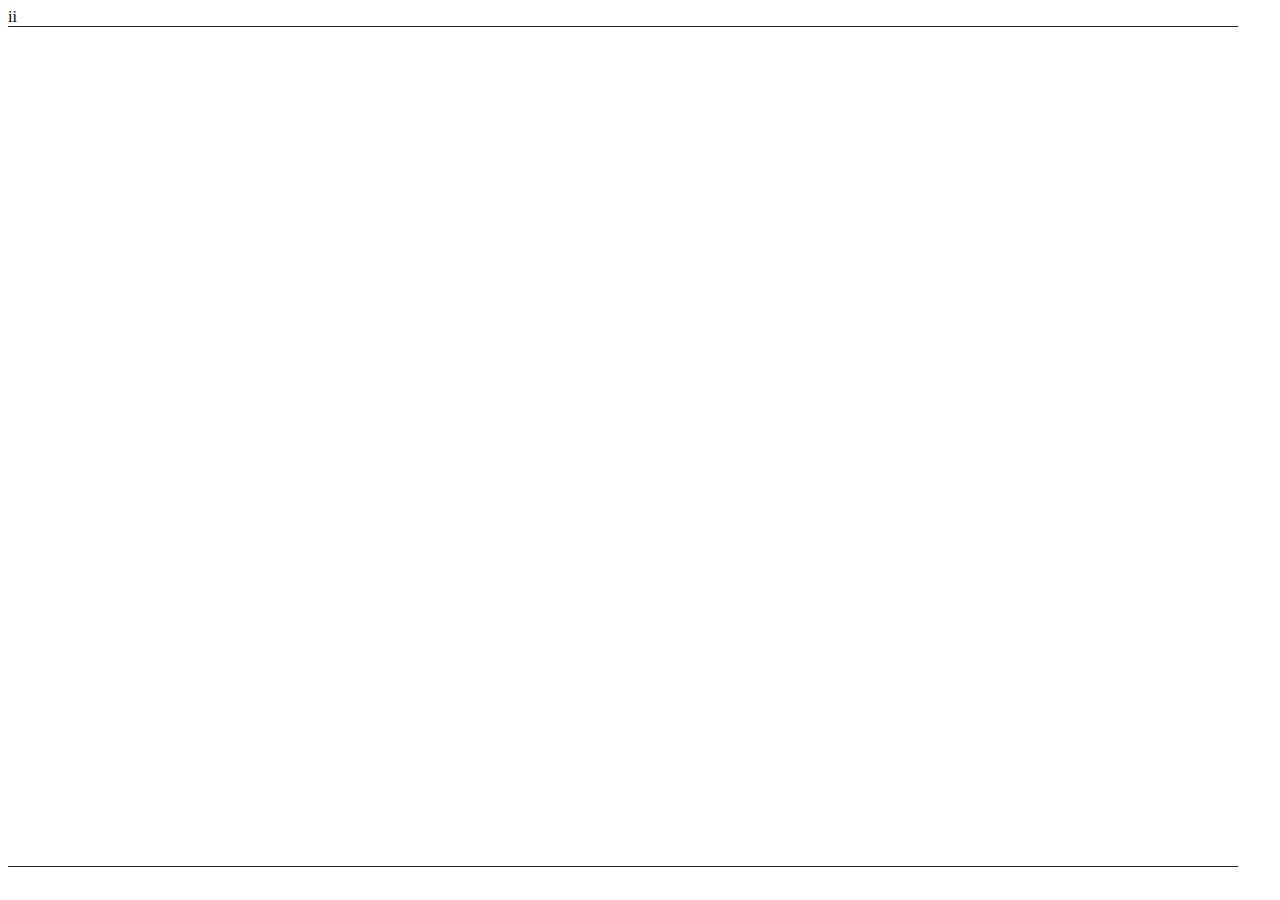
==== election-map-3.html @ f2766951 "add new test" ====
ii<!DOCTYPE html>
<html>
    <head>
<style>
circle {
  fill: #ff9900;
}
circle.active {
  fill: #ff0000;
}
.hover-layer {
	fill-opacity: 0.0,
	stroke-opacity: 0.0;
}
.hover-layer.active {
	stroke-opacity: 1.0;
}
svg {
  will-change: transform;
  transform-style: preserve-3d;
}
table {
	border-top: 1px solid #232323;
	border-bottom: 1px solid #232323;

}
</style>
    <script src="lib/d3v4.js"></script>
    <script src="src/accessors.js"></script>
    <script src="src/d3u.js"></script>
    <script src="src/datalayer.js"></script>
    <script src="src/fastZoomPan.js"></script>
    <script src="src/qtree2.js"></script>

    <link rel="stylesheet" type="text/css" href="lib/bootstrap.min.css">
</head>
<body>
<div class="container-fluid">
	<div class="row">
		<div class="col-lg-12" id="app">
		
		</div>
	</div>
</div>
<scr>

<script>
var w = window.innerWidth * 0.95,
    h = window.innerHeight * 0.95,
  	projection = d3.geoAlbersUsa()
            .scale( 1000 * (w > h ? w * 0.5 : w)/822.014958382284 ),
    intColorD = d3.scaleLog().domain([0.001,0.3]).range(["white","steelblue"]),
    intColorR = d3.scaleLog().domain([0.001,0.3]).range(["white","red"]),
    intColorL = d3.scalePow().exponent(2).domain([9,14]).range([0.95,0.5]),
    intSizeG = d3.scalePow().exponent(4).domain([5.5,8.5]).range([0,1]).clamp(true),
    intAngleG = d3.scalePow().exponent(2).domain([0.001,0.6]).range([0,1]).clamp(true),
    path = d3.geoPath().projection(projection),
    intColorL2 = d3.scalePow().exponent(2).domain([9,14]).range([0.999,0.975]),
    fe,
    qtree;
if(w > h) {
	w = w - 200;
	h = h - 20;
} else {
	h = h - 200;
	w = w - 20;
}
function absswng(year) {

	return function(d) { 
		try {
			return (d.elections3[year][0]-d.elections3[year][1])-(d.elections3[year+1][0]-d.elections3[year+1][1]) 
		} catch(err) { 
			console.log(err) 
		} 
	}
}
function colorGap(year) {
	function setLght(clr,dtot) {
		var cl = d3.hsl(clr);
		cl.l = intColorL(Math.log(Math.max(dtot,1)));
		return cl.toString();
	}
	return function(d) {
	  
	  var dtot = d.elections[year].reduce(function(a,b){return a+b},0);
	  if(d.elections[year][0] > d.elections[year][1]) {
		  return setLght( intColorD( ( d.elections[year][0] / dtot - d.elections[year][1] / dtot ) / 0.5 ) , dtot )
	  } else {
		  return setLght( intColorR( ( d.elections[year][1] / dtot - d.elections[year][0] / dtot ) / 0.5 ) , dtot )
	  }
	 }
}
function colorSwing(year,cf) {
	function setLght(clr,dtot) {
		var cl = d3.hsl(clr);
		cl.l = cf(Math.log(Math.max(dtot,1)));
		return cl.toString();
	}
	return function(d) {
	  var dtot = d.elections[year].reduce(function(a,b){return a+b},0),
	  	  dtot1 = d.elections[year+1].reduce(function(a,b){return a+b},0),
	      cgap = ( d.elections[year][0] / dtot - d.elections[year][1] / dtot ) ,
	      pgap = ( d.elections[year+1][0] / dtot1 - d.elections[year+1][1] / dtot1 ) ;
	  if(cgap - pgap > 0) {
		  return setLght( intColorD( (cgap - pgap) * 0.5 ) , dtot )
	  } else {
		  return setLght( intColorR( (pgap - cgap) * 0.5 ) , dtot )
	  }
	 }
}
function newnodes(year,colorfunc,cf) {
var clr = colorfunc(year,cf);
return function(e) {
   return e.append("svg:path")
  .attr("d",function(d){
	return path(d);
  })
  .attr("stroke-width",0.5)
  .attr("stroke","#efefef")
  .attr("fill",clr);
 }
}
function newnodes_hover(year) {
return function(e) {
   return e.append("svg:path")
  .attr("d",function(d){
	return path(d);
  })
  .attr("stroke-width",3)
  .attr("stroke","#ff9900")
  .attr("fill-opacity",0.0)
  .attr("stroke-opacity",0.0)
  .each(function(d) {
		d3.select(this).classed("hover-layer-" + d.geo_id,true);
  })
  .classed("hover-layer",true);
 }
}

function newnodes_grass(year,gdm, wd) {
var extg;
var gfunc = d3utils.grassfn.grass(extg = [[gdm[0] * 0.5,gdm[1] * 0.5],gdm],wd,d3utils.functor()),
    trfunc = d3utils.grassfn.transform(extg,wd,d3utils.functor(),0,0) ;
return function(e) {
   return e.append("svg:g")
   .attr("transform",function(d){
	return "translate(" + [d.centroid[0] - gdm[0] / 2.0,d.centroid[1]  - gdm[1]] + ")"
  })
  .each(function(d){
	  var dtot = d.elections[year].reduce(function(a,b){return a+b},0),
	  	  dtot1 = d.elections[year+1].reduce(function(a,b){return a+b},0),
	      cgap = ( d.elections[year][0] / dtot - d.elections[year][1] / dtot ) ,
	      pgap = ( d.elections[year+1][0] / dtot1 - d.elections[year+1][1] / dtot1 ) ,
	      angle = intAngleG( Math.abs(cgap - pgap) * 0.5 ) ,
	      sze = intSizeG( Math.log(Math.max(1,Math.abs(    
	      	( d.elections[year][0] - d.elections[year][1] ) - ( d.elections[year+1][0] - d.elections[year+1][1] )
	      ))) );
  d3.select(this)
  .append("svg:path")
  .attr("d",function(d){

	return gfunc(angle+0.3);
  })
  .attr("transform",function(d){
  		return trfunc(sze * (cgap > pgap ? -1 : 1) )
  })
  .attr("fill",colorSwing(0,d3utils.functor(0.65)))
  })
  .classed("grass-layer",true);
 }
}
function nodeattrs(u) {
  return u;
}
function remove_nodes(d) {
  return d.remove()
	/*
	.transition()
	.duration(500)
	.attr("opacity",0.0)
	.remove();
	*/
}



/* setup code */
if(h > w) {
	d3.select("#app")
		.append("table")
		.selectAll("tr")
		.data(["left","right"])
		.enter()
		.append("tr")
		.each(function(d) {

			d3.select(this)
				.append("td")
				.style("width",w)
				.style("height",function(d,i) {
					return i == 2 ? 200 : h * 0.5
				})
				.attr("id",function(d) {
					return "panel-"+d;
				});	
		
		});
fe = [[0,0],[w * 2,h]];
		
} else {
	d3.select("#app")
		.append("table")
		.append("tr")
		.selectAll("td")
		.data(["left","right","info"])
		.enter()
		.append("td")
		.style("width",function(d,i) {
			return i == 2 ? 200 : w * 0.5
		})
		.style("height",h)
		.attr("id",function(d) {
			return "panel-"+d;
		});
fe = [[0,0],[w ,h * 2]];
}
var tslyr;

var leftnode,rightnode, elec, lpl , rpl,states;
d3.json("data/merged.4.json",function(data) {
var mtc = {};
elec = data.counties.map(function(d){
  d.elections = d.elections3;
  d.type = "Feature";
  if(d.elections3==null) {
  	
  	d.elections = [
  		[d.results["2016"].democrat, d.results["2016"].republican, d.results["2016"].independent],
  		[d.results["2012"].democrat, d.results["2012"].republican, d.results["2012"].independent],
  		[d.results["2008"].democrat, d.results["2008"].republican, d.results["2008"].independent]
  	];
  
  }
  return d;
})
.filter(function(d) {
	var res = !mtc[d.fips];
	mtc[d.fips] = true;
	return res;
});
states = data.states.map(function(d){
  d.type = "Feature";
  return d;
});
projection.fitExtent(fe,{type:"FeatureCollection",features:elec});
elec.map(function(d){
  d.bds = path.bounds(d.geometry);
  d.centroid = [(d.bds[0][0] + d.bds[1][0]) * 0.5,
  				(d.bds[0][1] + d.bds[1][1]) * 0.5]
  
  return d;
});


var hvr_opa = 0.0;
leftnode = fastZoomPan()
                    .container(d3.select("#panel-left"))
                    .width((w > h) ? w * 0.5 : w)
                    .height((w > h) ? h : h  * 0.5)
//                     .width(w)
//                     .height(h)
                    .id("svgPanelLeft")
                    .bbox(fe)
                    .build(elec);
rightnode = fastZoomPan()
                    .container(d3.select("#panel-right"))
                     .width((w > h) ? w * 0.5 : w)
                    .height((w > h) ? h : h  *  0.5 )
//                     .width(w)
//                     .height(h)
                    .id("svgPanelRight")
                    .bbox(fe)
                    .build(elec)
var zm,zm2;
leftnode
		.wheelspeed([-0.025, 0.1])              
		.setzoom(zm = d3.zoom().scaleExtent([0.5,10]), d3)
						
						.initialize_view(1);
                  leftnode.wrapper()
                            .on("click.zoom",null)
                            .on("dblclick.zoom",null)
rightnode
		.wheelspeed([-0.025, 0.1])
		.setzoom(zm2 = d3.zoom().scaleExtent([0.5,10]))
		.initialize_view(1);
rightnode.wrapper()
                            .on("click.zoom",null)
                            .on("dblclick.zoom",null)
var right_hover = dataLayer("rightPanel-hover")
                    .pointerEvents("all")
                    .container(rightnode.hidden_layer("swing-year-hover").style("z-index",200).style("display","block"))
                    .efunc(newnodes_hover(0))
                    .ufunc(nodeattrs)
                    .xfunc(remove_nodes)
                    .render(elec);

rightnode.synchronize("swing-year-hover")
		.zoom_render("swing-year-hover")
		.initialize_view(1);

var left_hover = dataLayer("leftPanel-hover")
                    .pointerEvents("all")
                    .container(leftnode.hidden_layer("gap-year-hover").style("z-index",200).style("display","block"))
                    .efunc(newnodes_hover(0))
                    .ufunc(nodeattrs)
                    .xfunc(remove_nodes)
                    .render(elec);

leftnode.synchronize("gap-year-hover")
		.zoom_render("gap-year-hover")
		.initialize_view(1);
var mx = 0,my = 0;
var ptrn = projection.translate(),pscl = projection.scale() / 1000;
left_hover.selection().each(function(d) { 
	d3.select(this).node().__joined__ = d3.selectAll(".hover-layer-" + d.geo_id)
	mx = Math.max(d.centroid[0], mx);
	my = Math.max(d.centroid[1], mx); 
})
// .on("click.move",function(d) {
// 	leftnode.transform(d.centroid.map(function(d,n){ return d ;
// 	// + ( n==0 ? leftnode.width() : leftnode.height() )  ;
// 	// * 2 + ( fe[1][n] / 4 - ( n==0 ? leftnode.width() : leftnode.height() ) * 0.5  ) 
// 	}), 3, true)
// });
right_hover.selection().each(function(d) { 
	d3.select(this).node().__joined__ = d3.selectAll(".hover-layer-" + d.geo_id)
});
qtree = qtree_index().xy(function(d) {
	return d.centroid;
})
.selection(left_hover.selection())
.extent(fe)
.build();

var svgonelayers = [dataLayer("leftPanel-0")
                    .pointerEvents("visiblePainted")
                    .container(leftnode.hidden_layer("gap-year-0"))
                    .efunc(newnodes(0,colorGap))
                    .ufunc(nodeattrs)
                    .xfunc(remove_nodes)
                    .render(elec),
                    dataLayer("leftPanel-1")
                    .pointerEvents("visiblePainted")
                    .container(leftnode.hidden_layer("gap-year-1"))
                    .efunc(newnodes(1,colorGap))
                    .ufunc(nodeattrs)
                    .xfunc(remove_nodes)
                    .render(elec),
                    dataLayer("leftPanel-2")
                    .pointerEvents("visiblePainted")
                    .container(leftnode.hidden_layer("gap-year-2"))
                    .efunc(newnodes(2,colorGap))
                    .ufunc(nodeattrs)
                    .xfunc(remove_nodes)
                    .render(elec)];
var statelnsone = dataLayer("leftPanel-states")
                    .pointerEvents("visiblePainted")
                    .container(leftnode.hidden_layer("gap-year-states").style("z-index",200).style("display","block"))
                    .efunc(newnodes_hover(0))
                    .ufunc(nodeattrs)
                    .xfunc(remove_nodes)
                    .render(states)
                    .selection()
                    .attr("stroke-opacity",1.0)
                    .attr("stroke","#212121")
                    .attr("stroke-width",1);
leftnode.synchronize("gap-year-states")
		.zoom_render("gap-year-states")
		.initialize_view(1);
var svgtwolayers = [dataLayer("rightPanel-0")
                    .pointerEvents("visiblePainted")
                    .container(rightnode.hidden_layer("swing-year-0"))
                    .efunc(newnodes(0,colorSwing,intColorL2))
                    .ufunc(nodeattrs)
                    .xfunc(remove_nodes)
                    .render(elec).selection().attr("stroke","#ababab"),
                    dataLayer("rightPanel-1")
                    .pointerEvents("visiblePainted")
                    .container(rightnode.hidden_layer("swing-year-1"))
                    .efunc(newnodes(1,colorSwing,intColorL2))
                    .ufunc(nodeattrs)
                    .xfunc(remove_nodes)
                    .render(elec).selection().attr("stroke","#ababab")];
var statelnstwo = [dataLayer("rightPanel-states")
                    .pointerEvents("visiblePainted")
                    .container(rightnode.hidden_layer("swing-year-0"))
                    .efunc(newnodes_hover(0))
                    .ufunc(nodeattrs)
                    .xfunc(remove_nodes)
                    .render(states)
                    .selection()
                    .attr("stroke-opacity",1.0)
                    .attr("stroke","#212121")
                    .attr("stroke-width",1),
                    dataLayer("rightPanel-states-1")
                    .pointerEvents("visiblePainted")
                    .container(rightnode.hidden_layer("swing-year-1"))
                    .efunc(newnodes_hover(0))
                    .ufunc(nodeattrs)
                    .xfunc(remove_nodes)
                    .render(states)
                    .selection()
                    .attr("stroke-opacity",1.0)
                    .attr("stroke","#212121")
                    .attr("stroke-width",1)];
var svgtwogrlayers = [dataLayer("rightPanel-1-0")
                    .pointerEvents("visiblePainted")
                    .container(rightnode.hidden_layer("swing-year-0"))
                    .efunc(newnodes_grass(0,[200,50],2))
                    .ufunc(nodeattrs)
                    .xfunc(remove_nodes)
                    .render(elec)
                    .selection()
                    .attr("fill-opacity",0.8),
                    dataLayer("rightPanel-1-1")
                    .pointerEvents("visiblePainted")
                    .container(rightnode.hidden_layer("swing-year-1"))
                    .efunc(newnodes_grass(0,[200,50],2))
                    .ufunc(nodeattrs)
                    .xfunc(remove_nodes)
                    .render(elec)
                    .selection()
                    .attr("fill-opacity",0.8)];
var svgtwolayersreg = [dataLayer("rightPanel-0")
                    .pointerEvents("visiblePainted")
                    .container(rightnode.hidden_layer("swing-year-0-0"))
                    .efunc(newnodes(0,colorSwing,intColorL2))
                    .ufunc(nodeattrs)
                    .xfunc(remove_nodes)
                    .render(elec).selection().attr("stroke","#ababab"),
                    dataLayer("rightPanel-1")
                    .pointerEvents("visiblePainted")
                    .container(rightnode.hidden_layer("swing-year-0-1"))
                    .efunc(newnodes(1,colorSwing,intColorL2))
                    .ufunc(nodeattrs)
                    .xfunc(remove_nodes)
                    .render(elec).selection().attr("stroke","#ababab")];
		leftnode.swap_visible("gap-year-0");
		rightnode.swap_visible("swing-year-0");

var circ_mode = false;

/*
	synchronizing zoom
*/
zm2.on("zoom.sync",function() {
	// exit out if event started at other - no inf recursion
	if(d3.event.sourceEvent && d3.event.sourceEvent.type=="zoom") return
	
	// take current event transform
	var t = d3.event.transform;
	
	// apply it to other panel
	leftnode.wrapper().call( zm.transform , t );

});
zm.on("zoom.sync",function() {
	if(d3.event.sourceEvent && d3.event.sourceEvent.type=="zoom") return
	var t = d3.event.transform;
	rightnode.wrapper().call( zm2.transform , t );
});


// loupe objects for left and right panels
// create attaches elements to the dom
// 
//
lpl = loupe().zoomPan(leftnode).color("steelblue").create();
rpl = loupe().zoomPan(rightnode).color("steelblue").create();

	// create func to render loupe, one for each panel
var slpl = setloupe(lpl,2,d3utils.functor(false)),
	srpl = setloupe(rpl,2,d3utils.functor(false)),
	// enter and ext selectns 
	elms,
	// tmout event handle
	tout,
	// handle to centered node handler
	cb,
	// geometries currently inview. supports centroid only due to centered node using find method
	inviewSw = {} , 
	inviewSw = {} , 
	// currently centered geometry
	centered;


	
	zm.on("zoom.loupe",function() {
		// show the loupe
		// func only true when loupe shown
		//
		var st = slpl(d3.event),
			t = d3.event.transform;
			
		// get all geoms w/ center w/in loupe when loupe shown
		//
		//
		if(st) {
			var elemsVs = qtree.incircle([ -(t.x - leftnode.width() * 0.5) / t.k ,-(t.y - leftnode.height() * 0.5) / t.k],
								lpl.r() / (t.k) )
			
			// aggregate count swng totals for inview counties
			//
			//
			d3utils.aggregateResults(elemsVs,absswng(0),["state","name"],inviewSw)
			if(tout==null) {
				// identify and highlight centered geom
				// set a timeout to occur 25ms after last zoom event to prevent thrashing and constant redraws
				//
				tout = d3.timer(cb = function() {
					
					t = leftnode.getTransform();
					
					elms = qtree.find([ -(t.x - leftnode.width() * 0.5) / t.k ,-(t.y - leftnode.height() * 0.5) / t.k] )
					
					// expects joined selections - __joined__ should be a selection containing same element in each linked 
					// layer
					//
					try {
						elms.enter.node().__joined__.attr("stroke-opacity",0.50);
						elms.exit.node().__joined__.attr("stroke-opacity",0.0);
						centered = elms.enter
					} catch(err) {
						console.log(err);
				
					};
					
					tout.stop();
					tout = null;
				},25);
			
			} else {
				// reset tout if user still moving stuff
				tout.restart(cb,25)
			}
		} else {
			// if loupe is no longer displayed
			// stop timeouts
			// clear all selections
			// reset elms and inviewSw and centered
			// *** should fire a custom event here ***
			// 
			if(elms) {
				if(tout) {
					tout.stop()
				}
				left_hover.selection()
				.each(function() { 
					d3.select(this).node().__joined__.attr("stroke-opacity",0.0);
				});
				elms = null;
				inviewSw = {} ;
				centered = null;
			}
		}
	
	});
	
	
	zm2.on("zoom.loupe",function() {
		var st = srpl(d3.event);
	});
});
</script>

</body>
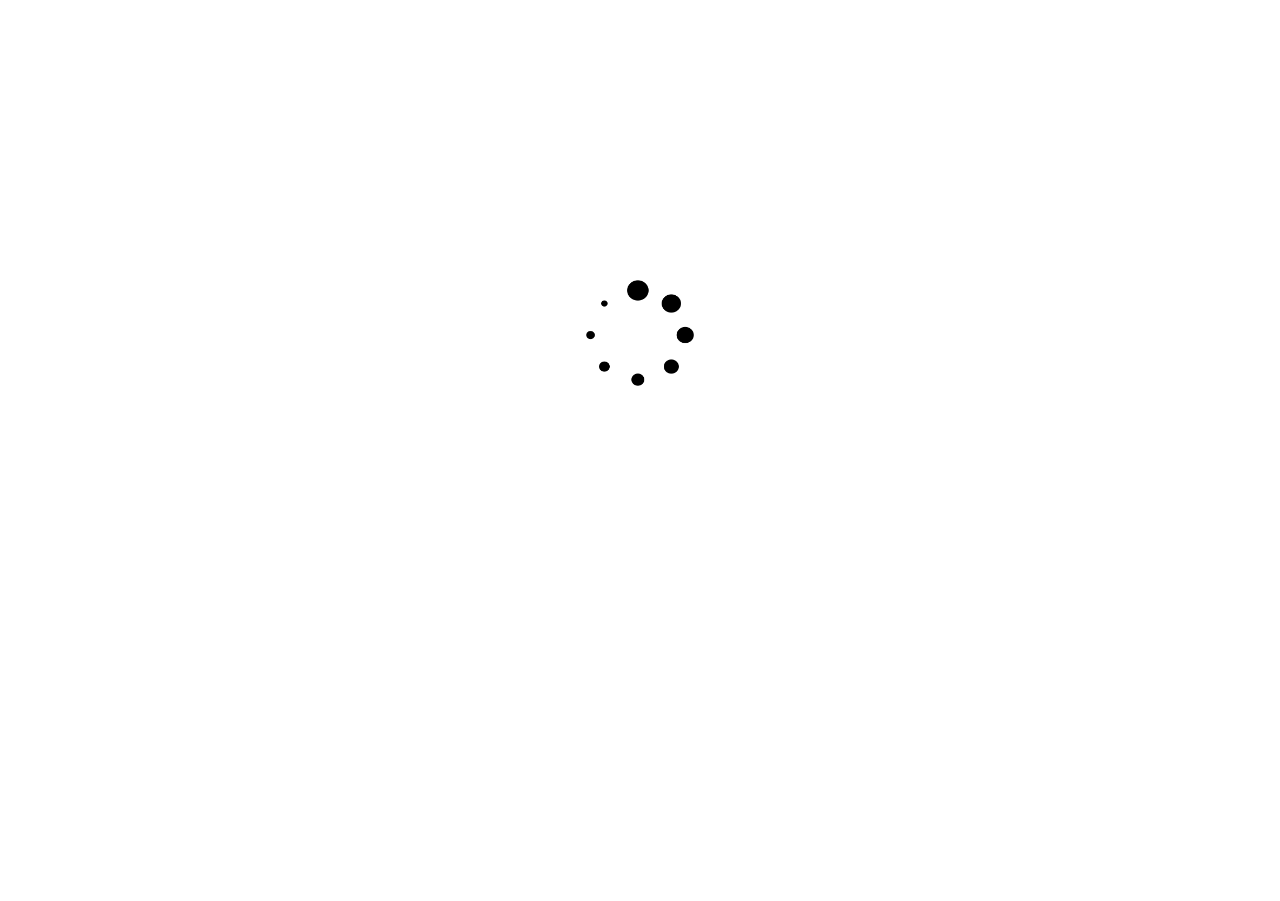
==== commit 23049ad2: "work on map app" ====
--- a/election-map-3.html
+++ b/election-map-3.html
@@ -1,7 +1,15 @@
-ii<!DOCTYPE html>
+<!DOCTYPE html>
 <html>
     <head>
+    <link rel="stylesheet" type="text/css" href="https://fonts.googleapis.com/css?family=Roboto:100,400,900">
+    <link rel="stylesheet" type="text/css" href="src/blocklabels.css">
+
 <style>
+
+
+body {
+  font-family: "Roboto";
+}
 circle {
   fill: #ff9900;
 }
@@ -20,10 +28,94 @@
   transform-style: preserve-3d;
 }
 table {
-	border-top: 1px solid #232323;
-	border-bottom: 1px solid #232323;
-
-}
+  margin-left: 0px;
+  margin-right: 0px;
+/*	border-top: 1px solid #232323;
+	border-bottom: 1px solid #232323;*/
+
+}
+.line {
+  border-top: 1px solid #232323;
+}
+.loading-screen,
+.howto-screen {
+  position: absolute;
+  width: 100vw;
+  height: 100vh;
+  z-index: 500;
+  left: 0px;
+  top: 0px;
+  background-color: #fff;
+}
+.howto-screen {
+  display: none;
+  z-index: 499;
+  background-color: rgba(255,255,255,0.75);
+}
+.howto,.loading {
+  position: relative;
+  top: 30vh;
+  text-align: center;
+}
+/*.howto-item {
+  padding-bottom: 25px;
+}
+*/
+.loading-item > img,
+.howto-item > img {
+  width: 7vmin;
+  height: 7vmin;
+}
+.loading-item > h5,
+.howto-item > h5 {
+  font-size: 4vmin;
+  display: inline-block;
+}
+.loading-item > img.loader {
+    width: 12vmin;
+    height: 12vmin;
+    margin: 1vmin;
+    animation: spin 2s linear infinite;
+}
+.loading-item > a.go {
+  font-size: 7vmin;
+  height: 100px;
+  margin: 25px;
+  /*border: 1px solid #232323;*/
+  display: none;
+}
+#top-container {
+  font-size: 2vmin; 
+  position: fixed;
+  top: 0px;
+  left: 0px;
+  z-index: 490;
+  background-color: rgba(247,247,247,0.75);
+}
+a.lead,h1.lead {
+  margin-bottom: 0.1em;
+}
+h1.lead {
+  margin-top: 0.1em;
+  font-size: 1em;
+}
+a.lead {
+  margin-top: 0.2em;
+  font-size: 0.8em;
+}
+@keyframes spin {
+    0% { transform: rotate(0deg); }
+    100% { transform: rotate(360deg); }
+}
+#location-box {
+  position: absolute; 
+  width: 100vw;
+  text-align: center; 
+  z-index: 490;
+  font-size: 1.5vmin; 
+
+}
+
 </style>
     <script src="lib/d3v4.js"></script>
     <script src="src/accessors.js"></script>
@@ -31,22 +123,100 @@
     <script src="src/datalayer.js"></script>
     <script src="src/fastZoomPan.js"></script>
     <script src="src/qtree2.js"></script>
+    <script src="src/blocklabels.js"></script>
 
     <link rel="stylesheet" type="text/css" href="lib/bootstrap.min.css">
+
 </head>
 <body>
 <div class="container-fluid">
-	<div class="row">
+  <div class="loading-screen">
+    <div class="loading">
+        <div class="col-xs-12 loading-item">
+          <img src="ico/loading.png" class="loader">
+          <a class="go" href="#" id="load-continue"> Continue </a>
+        </div>
+    </div>
+  </div>
+  <div class="howto-screen">
+    <div class="howto">
+        <div class="col-xs-12 howto-item">
+          <img src="ico/drag.png">
+          <h5> Pan </h5>
+          <img src="ico/mousedrag.png">
+        </div>
+
+        <div class="col-xs-12 howto-item">
+          <img src="ico/pinch.png">
+          <h5> Zoom </h5>
+          <img src="ico/wheel.png">
+        </div>
+
+    </div>
+  </div>
+<!--   <div class="row">
+ -->    
+     <div id="top-container" class="container-fluid col-xs-12">
+      <div class="row">
+        <div class="col-md-8 col-xs-6">
+          <h1 class="lead">Presidential Elections, Party Gap vs. Swing</h1>
+        </div>
+        <div class="col-md-4 col-xs-6" id="year-btn-sel">
+          <a href="#" id="year-2016" class="btn btn-sm active lead year-select" role="button">2016</a>
+          <a href="#" id="year-2012" class="btn btn-sm lead year-select" role="button">2012</a>
+          <a href="#" id="year-2008" class="btn btn-sm lead year-select" role="button">2008</a>
+          <a href="#" id="year-2004" class="btn btn-sm lead year-select" role="button">2004</a>
+          <a href="#" id="year-2000" class="btn btn-sm lead year-select" role="button">2000</a>
+
+        </div>
+      </div>
+<!--     </div>
+ -->  </div>
+	<div class="row line">
 		<div class="col-lg-12" id="app">
-		
+		  <div id="location-box">
+        <h3></h3>
+      </div>
 		</div>
 	</div>
 </div>
-<scr>
+<script src="lib/jquery.min.js"></script>
+<script src="lib/bootstrap.min.js"></script>
 
 <script>
-var w = window.innerWidth * 0.95,
-    h = window.innerHeight * 0.95,
+function load_done() {
+  d3.select(".loader")
+    .style("display","none")
+  d3.select(".howto-screen")
+    .style("display","block")
+  d3.select(".go")
+    .style("display","block")
+    .on("click",function(){
+        d3.select(".loading-screen")
+          .transition()
+          .duration(500)
+          .style("opacity",0.0)
+          .on("end",function(){
+            d3.select(".loading-screen")
+              .style("display","none")
+            d3.select(".howto-screen")
+              .on("click",function(){
+                d3.select(".howto-screen")
+                  .transition()
+                  .duration(500)
+                  .style("opacity",0)
+                  .on("end",function(){
+                    d3.select(".howto-screen")
+                      .style("display","")
+                  })
+
+              })
+          })
+    })
+}
+
+var w = window.innerWidth,
+    h = window.innerHeight,
   	projection = d3.geoAlbersUsa()
             .scale( 1000 * (w > h ? w * 0.5 : w)/822.014958382284 ),
     intColorD = d3.scaleLog().domain([0.001,0.3]).range(["white","steelblue"]),
@@ -59,21 +229,36 @@
     fe,
     qtree;
 if(w > h) {
-	w = w - 200;
-	h = h - 20;
+	w = w;
+	h = h;
 } else {
-	h = h - 200;
-	w = w - 20;
-}
+	h = h;
+	w = w;
+}
+
+var locbox = d3.select("#location-box")
+              .select("h3"),
+    curryear = 0;              
+
 function absswng(year) {
 
 	return function(d) { 
 		try {
-			return (d.elections3[year][0]-d.elections3[year][1])-(d.elections3[year+1][0]-d.elections3[year+1][1]) 
+			return (d.elections3[year][0]-d.elections3[year][1])-
+                    (d.elections3[year+1][0]-d.elections3[year+1][1])
 		} catch(err) { 
 			console.log(err) 
 		} 
 	}
+}
+function absgap(year) {
+  return function(d) { 
+    try {
+      return (d.elections3[year][0]-d.elections3[year][1])
+    } catch(err) { 
+      console.log(err) 
+    } 
+  }  
 }
 function colorGap(year) {
 	function setLght(clr,dtot) {
@@ -132,7 +317,7 @@
   .attr("fill-opacity",0.0)
   .attr("stroke-opacity",0.0)
   .each(function(d) {
-		d3.select(this).classed("hover-layer-" + d.geo_id,true);
+		d3.select(this).classed("geo-obj-" + d.geo_id,true);
   })
   .classed("hover-layer",true);
  }
@@ -158,16 +343,21 @@
 	      ))) );
   d3.select(this)
   .append("svg:path")
+  .classed("geo-obj-" + d.geo_id,true)
+  .classed("grass-layer",true)
+  .attr("stroke-width",1)
+  .attr("stroke","#ff9900")
+  .attr("stroke-opacity",0.0) 
   .attr("d",function(d){
 
-	return gfunc(angle+0.3);
+	 return gfunc(angle+0.3);
   })
   .attr("transform",function(d){
-  		return trfunc(sze * (cgap > pgap ? -1 : 1) )
+  		return trfunc( sze * (cgap > pgap ? -1 : 1) )
   })
-  .attr("fill",colorSwing(0,d3utils.functor(0.65)))
+  .attr("fill",colorSwing(year,d3utils.functor(0.65)))
   })
-  .classed("grass-layer",true);
+
  }
 }
 function nodeattrs(u) {
@@ -187,61 +377,81 @@
 
 /* setup code */
 if(h > w) {
-	d3.select("#app")
+	var tbl = d3.select("#app")
 		.append("table")
+
+  tbl 
 		.selectAll("tr")
-		.data(["left","right"])
+		// .data(["left","info","right"])
+    .data(["left","right"])
 		.enter()
 		.append("tr")
 		.each(function(d) {
 
 			d3.select(this)
 				.append("td")
-				.style("width",w)
-				.style("height",function(d,i) {
-					return i == 2 ? 200 : h * 0.5
-				})
+				.attr("width",w)
+				// .attr("height",function(d,i) {
+				// 	return i == 1 ? 250 : (h - 250) * 0.5
+				// })
+        .attr("height",function(d,i) {
+          return h * 0.5
+        })
 				.attr("id",function(d) {
 					return "panel-"+d;
 				});	
 		
 		});
 fe = [[0,0],[w * 2,h]];
-		
+		d3.select("#location-box")
+      .style("top",(h * 0.5-30) + "px")
+      .style("width", w + "px")
+
 } else {
-	d3.select("#app")
+  d3.select("#location-box").style("top","2.5vmin")
+	var tbl = d3.select("#app")
 		.append("table")
+
+  tbl
 		.append("tr")
 		.selectAll("td")
-		.data(["left","right","info"])
+	//	.data(["left","info","right"])
+    .data(["left","right"])
 		.enter()
 		.append("td")
-		.style("width",function(d,i) {
-			return i == 2 ? 200 : w * 0.5
-		})
-		.style("height",h)
+		// .attr("width",function(d,i) {
+		// 	return i == 1 ? 250 : (w-250) * 0.5
+		// })
+    .attr("width",function(d,i) {
+      return w * 0.5
+    })
+		.attr("height",h)
 		.attr("id",function(d) {
 			return "panel-"+d;
 		});
-fe = [[0,0],[w ,h * 2]];
-}
-var tslyr;
+  // tbl
+  //   .append("tr")
+  //   .selectAll("td")
+  // //  .data(["left","info","right"])
+  //   .data(["left","right"])
+  //   .enter()
+  //   .append("td")
+  //   .attr("height",150)
+  //   .attr("id",function(d) {
+  //     return "panel-info-"+d;
+  //   })
+  //   .classed("panel-info",true);
+    fe = [[0,0],[w ,h * 2]];
+}
+var tslyr,ve;
 
 var leftnode,rightnode, elec, lpl , rpl,states;
-d3.json("data/merged.4.json",function(data) {
+d3.json("data/merged.5.json",function(data) {
 var mtc = {};
 elec = data.counties.map(function(d){
   d.elections = d.elections3;
   d.type = "Feature";
-  if(d.elections3==null) {
-  	
-  	d.elections = [
-  		[d.results["2016"].democrat, d.results["2016"].republican, d.results["2016"].independent],
-  		[d.results["2012"].democrat, d.results["2012"].republican, d.results["2012"].independent],
-  		[d.results["2008"].democrat, d.results["2008"].republican, d.results["2008"].independent]
-  	];
-  
-  }
+
   return d;
 })
 .filter(function(d) {
@@ -284,17 +494,17 @@
                     .build(elec)
 var zm,zm2;
 leftnode
-		.wheelspeed([-0.025, 0.1])              
+		.wheelspeed([-0.025, 0.05])              
 		.setzoom(zm = d3.zoom().scaleExtent([0.5,10]), d3)
 						
-						.initialize_view(1);
+						.initialize_view(0.5);
                   leftnode.wrapper()
                             .on("click.zoom",null)
                             .on("dblclick.zoom",null)
 rightnode
-		.wheelspeed([-0.025, 0.1])
+		.wheelspeed([-0.025, 0.05])
 		.setzoom(zm2 = d3.zoom().scaleExtent([0.5,10]))
-		.initialize_view(1);
+		.initialize_view(0.5);
 rightnode.wrapper()
                             .on("click.zoom",null)
                             .on("dblclick.zoom",null)
@@ -308,7 +518,7 @@
 
 rightnode.synchronize("swing-year-hover")
 		.zoom_render("swing-year-hover")
-		.initialize_view(1);
+		.initialize_view(0.5);
 
 var left_hover = dataLayer("leftPanel-hover")
                     .pointerEvents("all")
@@ -320,29 +530,10 @@
 
 leftnode.synchronize("gap-year-hover")
 		.zoom_render("gap-year-hover")
-		.initialize_view(1);
+		.initialize_view(0.5);
 var mx = 0,my = 0;
 var ptrn = projection.translate(),pscl = projection.scale() / 1000;
-left_hover.selection().each(function(d) { 
-	d3.select(this).node().__joined__ = d3.selectAll(".hover-layer-" + d.geo_id)
-	mx = Math.max(d.centroid[0], mx);
-	my = Math.max(d.centroid[1], mx); 
-})
-// .on("click.move",function(d) {
-// 	leftnode.transform(d.centroid.map(function(d,n){ return d ;
-// 	// + ( n==0 ? leftnode.width() : leftnode.height() )  ;
-// 	// * 2 + ( fe[1][n] / 4 - ( n==0 ? leftnode.width() : leftnode.height() ) * 0.5  ) 
-// 	}), 3, true)
-// });
-right_hover.selection().each(function(d) { 
-	d3.select(this).node().__joined__ = d3.selectAll(".hover-layer-" + d.geo_id)
-});
-qtree = qtree_index().xy(function(d) {
-	return d.centroid;
-})
-.selection(left_hover.selection())
-.extent(fe)
-.build();
+
 
 var svgonelayers = [dataLayer("leftPanel-0")
                     .pointerEvents("visiblePainted")
@@ -362,6 +553,20 @@
                     .pointerEvents("visiblePainted")
                     .container(leftnode.hidden_layer("gap-year-2"))
                     .efunc(newnodes(2,colorGap))
+                    .ufunc(nodeattrs)
+                    .xfunc(remove_nodes)
+                    .render(elec),
+                    dataLayer("leftPanel-3")
+                    .pointerEvents("visiblePainted")
+                    .container(leftnode.hidden_layer("gap-year-3"))
+                    .efunc(newnodes(3,colorGap))
+                    .ufunc(nodeattrs)
+                    .xfunc(remove_nodes)
+                    .render(elec),
+                    dataLayer("leftPanel-4")
+                    .pointerEvents("visiblePainted")
+                    .container(leftnode.hidden_layer("gap-year-4"))
+                    .efunc(newnodes(4,colorGap))
                     .ufunc(nodeattrs)
                     .xfunc(remove_nodes)
                     .render(elec)];
@@ -376,26 +581,9 @@
                     .attr("stroke-opacity",1.0)
                     .attr("stroke","#212121")
                     .attr("stroke-width",1);
-leftnode.synchronize("gap-year-states")
-		.zoom_render("gap-year-states")
-		.initialize_view(1);
-var svgtwolayers = [dataLayer("rightPanel-0")
-                    .pointerEvents("visiblePainted")
-                    .container(rightnode.hidden_layer("swing-year-0"))
-                    .efunc(newnodes(0,colorSwing,intColorL2))
-                    .ufunc(nodeattrs)
-                    .xfunc(remove_nodes)
-                    .render(elec).selection().attr("stroke","#ababab"),
-                    dataLayer("rightPanel-1")
-                    .pointerEvents("visiblePainted")
-                    .container(rightnode.hidden_layer("swing-year-1"))
-                    .efunc(newnodes(1,colorSwing,intColorL2))
-                    .ufunc(nodeattrs)
-                    .xfunc(remove_nodes)
-                    .render(elec).selection().attr("stroke","#ababab")];
-var statelnstwo = [dataLayer("rightPanel-states")
-                    .pointerEvents("visiblePainted")
-                    .container(rightnode.hidden_layer("swing-year-0"))
+var statelnstwo = dataLayer("rightPanel-states")
+                    .pointerEvents("visiblePainted")
+                    .container(rightnode.hidden_layer("swing-year-states").style("z-index",200).style("display","block"))
                     .efunc(newnodes_hover(0))
                     .ufunc(nodeattrs)
                     .xfunc(remove_nodes)
@@ -403,18 +591,46 @@
                     .selection()
                     .attr("stroke-opacity",1.0)
                     .attr("stroke","#212121")
-                    .attr("stroke-width",1),
-                    dataLayer("rightPanel-states-1")
+                    .attr("stroke-width",1);
+var svgtwolayers = [dataLayer("rightPanel-0")
+                    .pointerEvents("visiblePainted")
+                    .container(rightnode.hidden_layer("swing-year-0"))
+                    .efunc(newnodes(0,colorSwing,intColorL2))
+                    .ufunc(nodeattrs)
+                    .xfunc(remove_nodes)
+                    .render(elec).selection().attr("stroke","#ababab"),
+                    dataLayer("rightPanel-1")
                     .pointerEvents("visiblePainted")
                     .container(rightnode.hidden_layer("swing-year-1"))
-                    .efunc(newnodes_hover(0))
-                    .ufunc(nodeattrs)
-                    .xfunc(remove_nodes)
-                    .render(states)
-                    .selection()
-                    .attr("stroke-opacity",1.0)
-                    .attr("stroke","#212121")
-                    .attr("stroke-width",1)];
+                    .efunc(newnodes(1,colorSwing,intColorL2))
+                    .ufunc(nodeattrs)
+                    .xfunc(remove_nodes)
+                    .render(elec).selection().attr("stroke","#ababab"),
+                    dataLayer("rightPanel-2")
+                    .pointerEvents("visiblePainted")
+                    .container(rightnode.hidden_layer("swing-year-2"))
+                    .efunc(newnodes(2,colorSwing,intColorL2))
+                    .ufunc(nodeattrs)
+                    .xfunc(remove_nodes)
+                    .render(elec).selection().attr("stroke","#ababab"),
+                    dataLayer("rightPanel-3")
+                    .pointerEvents("visiblePainted")
+                    .container(rightnode.hidden_layer("swing-year-3"))
+                    .efunc(newnodes(3,colorSwing,intColorL2))
+                    .ufunc(nodeattrs)
+                    .xfunc(remove_nodes)
+                    .render(elec).selection().attr("stroke","#ababab")];
+// var statelnstwo = dataLayer("rightPanel-states")
+//                     .pointerEvents("visiblePainted")
+//                     .container(rightnode.hidden_layer("swing-year-0"))
+//                     .efunc(newnodes_hover(0))
+//                     .ufunc(nodeattrs)
+//                     .xfunc(remove_nodes)
+//                     .render(states)
+//                     .selection()
+//                     .attr("stroke-opacity",1.0)
+//                     .attr("stroke","#212121")
+//                     .attr("stroke-width",1);
 var svgtwogrlayers = [dataLayer("rightPanel-1-0")
                     .pointerEvents("visiblePainted")
                     .container(rightnode.hidden_layer("swing-year-0"))
@@ -427,7 +643,25 @@
                     dataLayer("rightPanel-1-1")
                     .pointerEvents("visiblePainted")
                     .container(rightnode.hidden_layer("swing-year-1"))
-                    .efunc(newnodes_grass(0,[200,50],2))
+                    .efunc(newnodes_grass(1,[200,50],2))
+                    .ufunc(nodeattrs)
+                    .xfunc(remove_nodes)
+                    .render(elec)
+                    .selection()
+                    .attr("fill-opacity",0.8),
+                    dataLayer("rightPanel-1-2")
+                    .pointerEvents("visiblePainted")
+                    .container(rightnode.hidden_layer("swing-year-2"))
+                    .efunc(newnodes_grass(2,[200,50],2))
+                    .ufunc(nodeattrs)
+                    .xfunc(remove_nodes)
+                    .render(elec)
+                    .selection()
+                    .attr("fill-opacity",0.8),
+                    dataLayer("rightPanel-1-3")
+                    .pointerEvents("visiblePainted")
+                    .container(rightnode.hidden_layer("swing-year-3"))
+                    .efunc(newnodes_grass(3,[200,50],2))
                     .ufunc(nodeattrs)
                     .xfunc(remove_nodes)
                     .render(elec)
@@ -450,6 +684,33 @@
 		leftnode.swap_visible("gap-year-0");
 		rightnode.swap_visible("swing-year-0");
 
+leftnode.synchronize("gap-year-states")
+    .zoom_render("gap-year-states")
+    .initialize_view(0.5);
+rightnode.synchronize("swing-year-states")
+    .zoom_render("swing-year-states")
+    .initialize_view(0.5);  
+
+left_hover.selection().each(function(d) { 
+  d3.select(this).node().__joined__ = d3.selectAll(".geo-obj-" + d.geo_id)
+  mx = Math.max(d.centroid[0], mx);
+  my = Math.max(d.centroid[1], mx); 
+})
+// .on("click.move",function(d) {
+//  leftnode.transform(d.centroid.map(function(d,n){ return d ;
+//  // + ( n==0 ? leftnode.width() : leftnode.height() )  ;
+//  // * 2 + ( fe[1][n] / 4 - ( n==0 ? leftnode.width() : leftnode.height() ) * 0.5  ) 
+//  }), 3, true)
+// });
+right_hover.selection().each(function(d) { 
+  d3.select(this).node().__joined__ = d3.selectAll(".geo-obj-" + d.geo_id)
+});
+qtree = qtree_index().xy(function(d) {
+  return d.centroid;
+})
+.selection(left_hover.selection())
+.extent(fe)
+.build();
 var circ_mode = false;
 
 /*
@@ -477,8 +738,8 @@
 // create attaches elements to the dom
 // 
 //
-lpl = loupe().zoomPan(leftnode).color("steelblue").create();
-rpl = loupe().zoomPan(rightnode).color("steelblue").create();
+lpl = loupe().zoomPan(leftnode).color("steelblue").size(0.65).rotate((w > h? 90 : 270)).create();
+rpl = loupe().zoomPan(rightnode).color("steelblue").size(0.65).rotate(0).create();
 
 	// create func to render loupe, one for each panel
 var slpl = setloupe(lpl,2,d3utils.functor(false)),
@@ -490,8 +751,8 @@
 	// handle to centered node handler
 	cb,
 	// geometries currently inview. supports centroid only due to centered node using find method
-	inviewSw = {} , 
-	inviewSw = {} , 
+	inview = [{},{},{},{},{}] , 
+	inviewSw = [{},{},{},{}] , 
 	// currently centered geometry
 	centered;
 
@@ -510,11 +771,20 @@
 		if(st) {
 			var elemsVs = qtree.incircle([ -(t.x - leftnode.width() * 0.5) / t.k ,-(t.y - leftnode.height() * 0.5) / t.k],
 								lpl.r() / (t.k) )
-			
+			ve = elemsVs
 			// aggregate count swng totals for inview counties
 			//
 			//
-			d3utils.aggregateResults(elemsVs,absswng(0),["state","name"],inviewSw)
+			d3utils.aggregateResults(elemsVs,absswng(0),["state","name"],inviewSw[0])
+      d3utils.aggregateResults(elemsVs,absswng(1),["state","name"],inviewSw[1])
+      d3utils.aggregateResults(elemsVs,absswng(2),["state","name"],inviewSw[2])
+      d3utils.aggregateResults(elemsVs,absswng(3),["state","name"],inviewSw[3])
+      d3utils.aggregateResults(elemsVs,absgap(0),["state","name"],inview[0])
+      d3utils.aggregateResults(elemsVs,absgap(1),["state","name"],inview[1])
+      d3utils.aggregateResults(elemsVs,absgap(2),["state","name"],inview[2])
+      d3utils.aggregateResults(elemsVs,absgap(3),["state","name"],inview[3])
+      d3utils.aggregateResults(elemsVs,absgap(4),["state","name"],inview[4])
+
 			if(tout==null) {
 				// identify and highlight centered geom
 				// set a timeout to occur 25ms after last zoom event to prevent thrashing and constant redraws
@@ -528,10 +798,11 @@
 					// expects joined selections - __joined__ should be a selection containing same element in each linked 
 					// layer
 					//
+          var enodes = elms.enter.node(),
+              xnodes = elms.exit.node();
 					try {
-						elms.enter.node().__joined__.attr("stroke-opacity",0.50);
-						elms.exit.node().__joined__.attr("stroke-opacity",0.0);
-						centered = elms.enter
+						if(enodes && (centered = enodes.__data__)) enodes.__joined__.attr("stroke-opacity",0.50);
+						if(xnodes) xnodes.__joined__.attr("stroke-opacity",0.0);
 					} catch(err) {
 						console.log(err);
 				
@@ -560,18 +831,69 @@
 				.each(function() { 
 					d3.select(this).node().__joined__.attr("stroke-opacity",0.0);
 				});
-				elms = null;
-				inviewSw = {} ;
+				elms = null ;
+        inview = [{},{},{},{},{}];
+        inviewSw = [{},{},{},{}]; 
 				centered = null;
+        qtree.clear()
 			}
-		}
-	
+		} 
+    
+    locbox.text( tx = (centered != null? ( centered.name + (centered.state=="LA"? " Parish" : " County") + ", " + centered.state + " and surrounding" ) : "") )
+    
 	});
 	
 	
 	zm2.on("zoom.loupe",function() {
 		var st = srpl(d3.event);
 	});
+
+  load_done()
+  d3.select("#year-2016")
+    .on("click",function(){
+        leftnode.swap_visible("gap-year-0")
+        rightnode.swap_visible("swing-year-0")
+        d3.selectAll(".year-select")
+          .classed("active",false)
+        d3.select("#year-2016")
+          .classed("active",true)
+    });
+  d3.select("#year-2012")
+    .on("click",function(){
+        leftnode.swap_visible("gap-year-1")
+        rightnode.swap_visible("swing-year-1")
+        d3.selectAll(".year-select")
+          .classed("active",false)
+        d3.select("#year-2012")
+          .classed("active",true)
+    });
+  d3.select("#year-2008")
+    .on("click",function(){
+        leftnode.swap_visible("gap-year-2")
+        rightnode.swap_visible("swing-year-2")
+        d3.selectAll(".year-select")
+          .classed("active",false)
+        d3.select("#year-2008")
+          .classed("active",true)
+    })
+  d3.select("#year-2004")
+    .on("click",function(){
+        leftnode.swap_visible("gap-year-3")
+        rightnode.swap_visible("swing-year-3")
+        d3.selectAll(".year-select")
+          .classed("active",false)
+        d3.select("#year-2004")
+          .classed("active",true)
+    })
+  d3.select("#year-2000")
+    .on("click",function(){
+        leftnode.swap_visible("gap-year-4")
+        rightnode.swap_visible("swing-year-3")
+        d3.selectAll(".year-select")
+          .classed("active",false)
+        d3.select("#year-2000")
+          .classed("active",true)
+    })
 });
 </script>
 
--- a/src/blocklabels.css
+++ b/src/blocklabels.css
@@ -0,0 +1,21 @@
+.infobox {
+  text-align: center;
+  font-family: "Roboto";
+}
+.infobox h3.lead {
+  margin-top: 0.1em;
+  margin-bottom: 0.0em;
+  font-size: 0.75em;
+  font-weight: 400;
+}
+.infobox p {
+  margin-bottom: 0.1em;
+}
+.infobox p.main {
+  font-size: 1em;
+  font-weight: 100;
+}
+.infobox p.context {
+  font-size: 0.55em;
+  font-weight: 900;
+}
